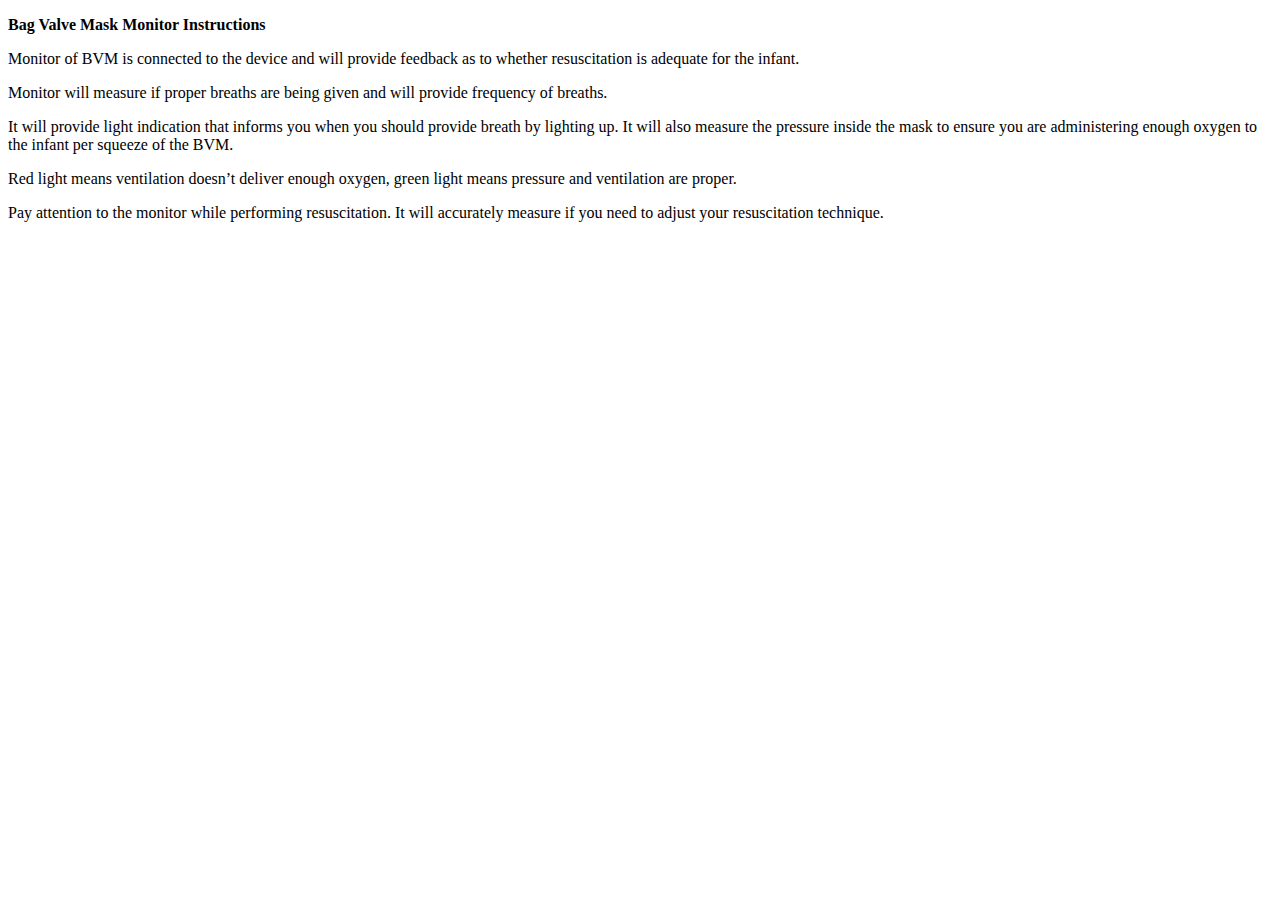
==== bvmmonitor.html @ feaa0f3a "Create bvmmonitor.html" ====
<!doctype html>
<html>
<head>
<title>bvmmonitorenglish</title>
 
</head>
  
  
<body>
<p> <b> Bag Valve Mask Monitor Instructions  </b> </p>
 	 <p>Monitor of BVM is connected to the device and will provide feedback as to whether resuscitation is adequate for the infant.</p> 
  
        <p>Monitor will measure if proper breaths are being given and will provide frequency of breaths.</p>
  
        <p>It will provide light indication that informs you when you should provide breath by lighting up. It will also measure the pressure inside the mask to ensure you are administering enough oxygen to the infant per squeeze of the BVM.</p>
        
        <p>Red light means ventilation doesn’t deliver enough oxygen, green light means pressure and ventilation are proper.</p>
  
        <p>Pay attention to the monitor while performing resuscitation. It will accurately measure if you need to adjust your resuscitation technique.</p>


    </ol> </p>
</body>
</html>
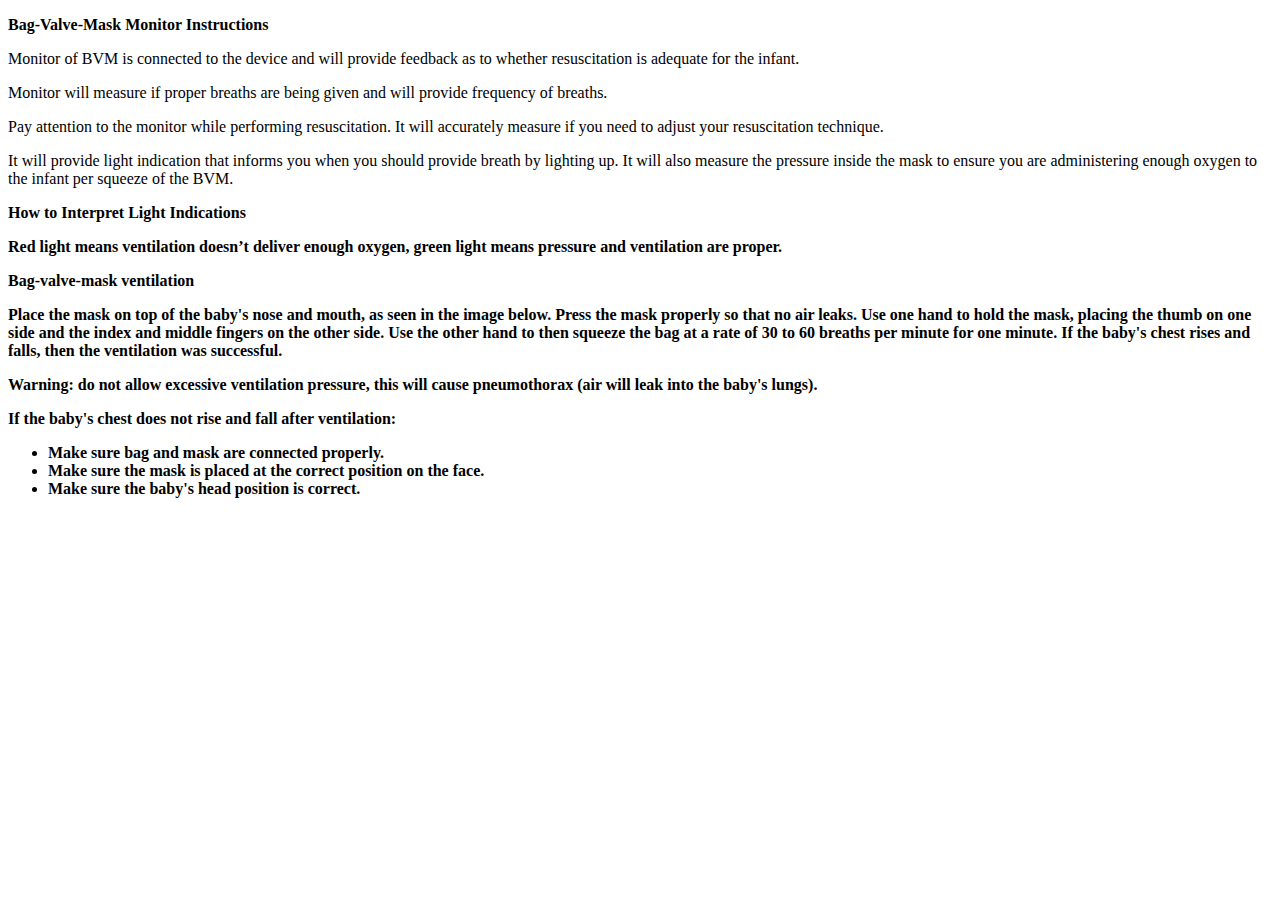
==== commit b453402a: "Update bvmmonitor.html" ====
--- a/bvmmonitor.html
+++ b/bvmmonitor.html
@@ -7,16 +7,28 @@
   
   
 <body>
-<p> <b> Bag Valve Mask Monitor Instructions  </b> </p>
+<p> <b> Bag-Valve-Mask Monitor Instructions  </b> </p>
  	 <p>Monitor of BVM is connected to the device and will provide feedback as to whether resuscitation is adequate for the infant.</p> 
   
         <p>Monitor will measure if proper breaths are being given and will provide frequency of breaths.</p>
+ 
+        <p>Pay attention to the monitor while performing resuscitation. It will accurately measure if you need to adjust your resuscitation technique.</p>
   
         <p>It will provide light indication that informs you when you should provide breath by lighting up. It will also measure the pressure inside the mask to ensure you are administering enough oxygen to the infant per squeeze of the BVM.</p>
+ 
+ <p><b> How to Interpret Light Indications <b><p>
         
         <p>Red light means ventilation doesn’t deliver enough oxygen, green light means pressure and ventilation are proper.</p>
   
-        <p>Pay attention to the monitor while performing resuscitation. It will accurately measure if you need to adjust your resuscitation technique.</p>
+ 
+ <p> <b> Bag-valve-mask ventilation </b> </p>
+        <p> Place the mask on top of the baby's nose and mouth, as seen in the image below. Press the mask properly so that no air leaks. Use one hand to hold the mask, placing the thumb on one side and the index and middle fingers on the other side. Use the other hand to then squeeze the bag at a rate of 30 to 60 breaths per minute for one minute. If the baby's chest rises and falls, then the ventilation was successful. </p>
+        <p> Warning: do not allow excessive ventilation pressure, this will cause pneumothorax (air will leak into the baby's lungs). </p>
+        <p> If the baby's chest does not rise and fall after ventilation: </p>
+        <ul>
+        <li> Make sure bag and mask are connected properly. </li>
+        <li> Make sure the mask is placed at the correct position on the face.</li>
+        <li> Make sure the baby's head position is correct. </li>
 
 
     </ol> </p>
